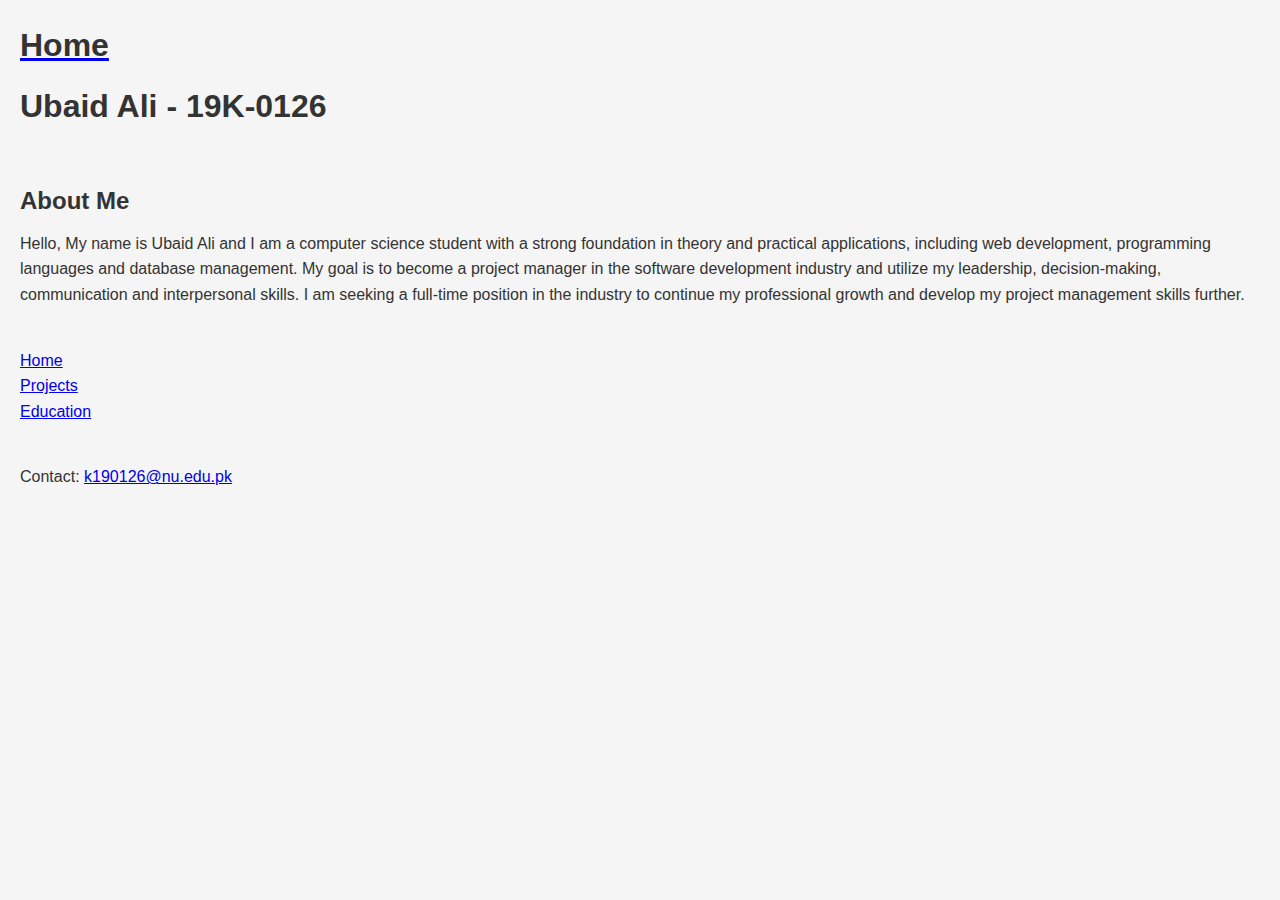
==== index.html @ ac206329 "Initial commit" ====
<!DOCTYPE html>
<html>
<head>
    <title>My Portfolio</title>
    <link rel="stylesheet" href="style.css">
    <script src="scripts/main.js"></script>

</head>
<body>
    <header>
        <a href="#index" id="home-link">
            <h1 class="heading">Home</h1>
        </a> 
        <h1>Ubaid Ali - 19K-0126</h1>
    </header>
    <section id="intro">
        <h2>About Me</h2>
        <p>Hello, My name is Ubaid Ali and I am a computer science student with a strong foundation in theory and practical applications, including web development, programming languages and database management. My goal is to become a project manager in the software development industry and utilize my leadership, decision-making, communication and interpersonal skills. I am seeking a full-time position in the industry to continue my professional growth and develop my project management skills further.</p>
    </section>
    <nav>
        <ul>
            <li><a href="index.html" id="home-link">Home</a></li>
            <li><a href="projects.html" id="projects-link">Projects</a></li>
            <li><a href="education.html" id="education-link">Education</a></li>
        </ul>
    </nav>
    
    <footer>
        <p>Contact: <a href="mailto:k190126@nu.edu.pk">k190126@nu.edu.pk</a></p>
    </footer>
</body>
</html>
---- style.css ----
/* Reset some default styles */
body, figure, h1, h2, h3, p, ul {
    margin: 0;
    padding: 0;
}

/* Set some basic styles for the website */
body {
    font-family: "Roboto", sans-serif;
    line-height: 1.6;
    background-color: #f5f5f5;
    color: #333;
    position: relative; /* Add position property */
}

header, nav, section, footer {
    padding: 20px;
}

h1, h2, h3 {
    margin-bottom: 10px;
    color: #333;
}

ul {
    list-style-type: none;
}

/* Style for the filter input in projects page */
#filterInput {
    margin-bottom: 10px;
    padding: 10px;
    width: 100%;
    background-color: #fff;
    border: none;
    border-radius: 5px;
    font-size: 16px;
    color: #333;
    outline: none;
    transition: background-color 0.3s ease;
}

#filterInput:hover,
#filterInput:focus {
    background-color: #f9f9f9;
}

/* Style for the project list items in projects page */
#projectList li {
    margin-bottom: 10px;
    background-color: #fff;
    border: 1px solid #ddd;
    border-radius: 5px;
    padding: 20px;
    transition: transform 0.3s ease;
    cursor: pointer;
}

#projectList li:hover {
    transform: scale(1.05);
    box-shadow: 0 0 10px rgba(0, 0, 0, 0.1);
}

/* Style for the education courses in education page */
#education ul li {
    margin-bottom: 20px;
    font-size: 18px;
    color: #777;
    font-weight: bold;
}

/* Style for the home, education, and project headings */
#homeHeading, #educationHeading, #projectsHeading {
    position: absolute;
    top: 20px;
    right: 40px;
    font-size: 18px;
    color: #333;
    cursor: pointer;
    opacity: 0.8;
    transition: opacity 0.3s ease;
}

#homeHeading:hover, #educationHeading:hover, #projectsHeading:hover {
    opacity: 1;
}

/* Additional styles for background images and animations */
body {
    background-image: url('background.jpg'); /* Add your background image URL */
    background-size: cover;
    background-position: center;
}

#homeHeading {
    background-color: #333;
    color: #fff;
    padding: 10px 20px;
    border-radius: 5px;
    transition: transform 0.3s ease;
}

#homeHeading:hover {
    transform: translateY(-5px);
}

#educationHeading {
    background-color: #fff;
    color: #333;
    padding: 10px 20px;
    border-radius: 5px;
    transition: transform 0.3s ease;
}

#educationHeading:hover {
    transform: translateY(-5px);
}

#projectsHeading {
    background-color: #f8c94e;
    color: #333;
    padding: 10px 20px;
    border-radius: 5px;
    transition: transform 0.3s ease;
}

#projectsHeading:hover
{
    transform: translateY(-5px);
    }
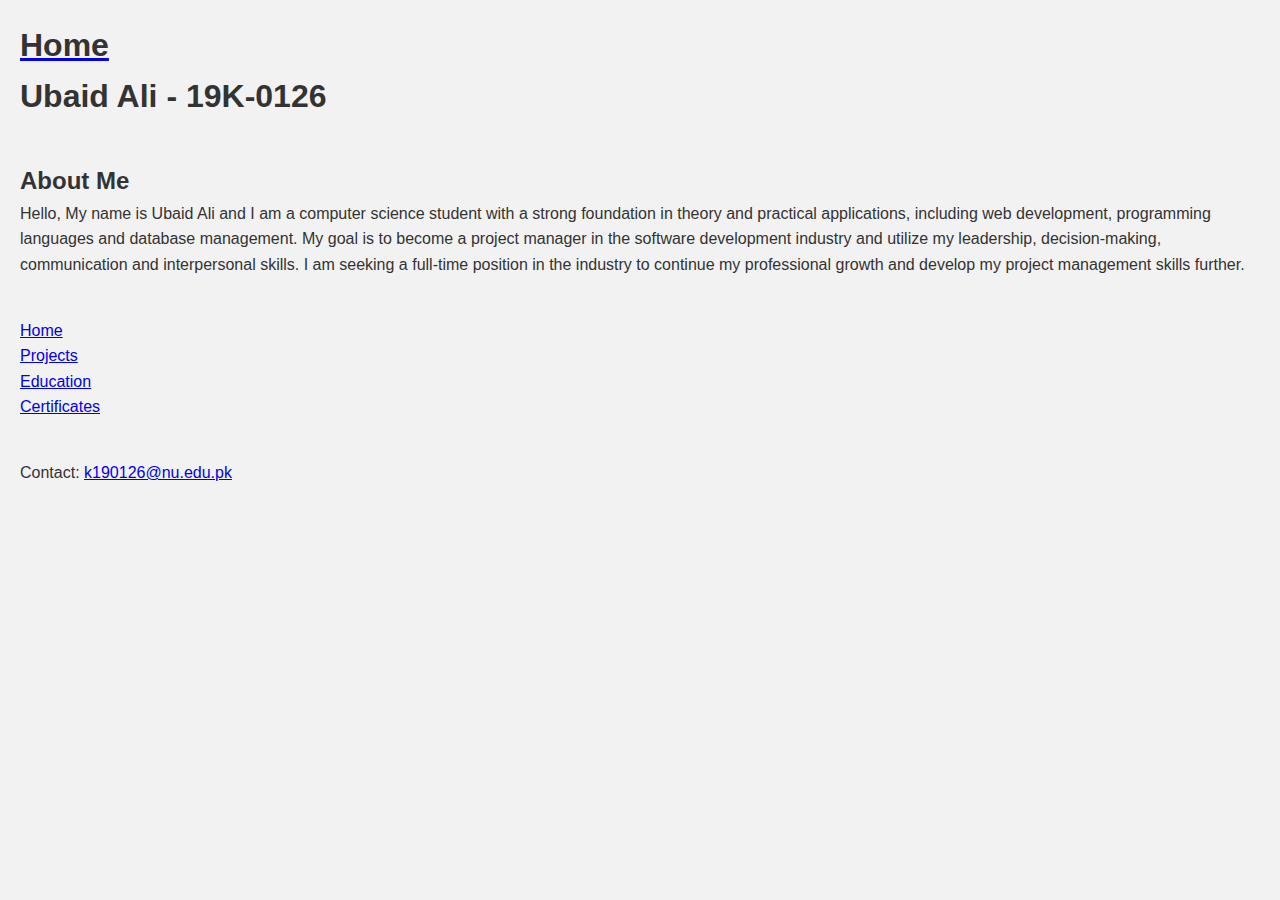
==== commit e116ca2a: "Added Certifications Page" ====
--- a/index.html
+++ b/index.html
@@ -22,6 +22,8 @@
             <li><a href="index.html" id="home-link">Home</a></li>
             <li><a href="projects.html" id="projects-link">Projects</a></li>
             <li><a href="education.html" id="education-link">Education</a></li>
+            <li><a href="certificates.html" id="cer-link">Certificates</a></li>
+
         </ul>
     </nav>
     
--- a/style.css
+++ b/style.css
@@ -127,4 +127,70 @@
 #projectsHeading:hover
 {
     transform: translateY(-5px);
-    }+    }
+/* Reset default styles */
+body, h1, h2, h3, p, ul, li {
+    margin: 0;
+    padding: 0;
+}
+
+/* Global styles */
+body {
+    font-family: Arial, sans-serif;
+    background-color: #f2f2f2;
+}
+
+.container {
+    max-width: 1200px;
+    margin: 0 auto;
+    padding: 20px;
+}
+
+.header {
+    background-color: #333;
+    color: #fff;
+    padding: 20px;
+}
+
+.nav {
+    background-color: #666;
+    padding: 10px;
+}
+
+.nav ul {
+    list-style-type: none;
+    margin: 0;
+    padding: 0;
+}
+
+.nav li {
+    display: inline;
+}
+
+.nav a {
+    color: #fff;
+    text-decoration: none;
+    padding: 10px;
+}
+
+.nav a:hover {
+    text-decoration: underline;
+}
+
+.section {
+    margin: 20px 0;
+    padding: 20px;
+    background-color: #fff;
+}
+
+.section h2 {
+    margin-bottom: 20px;
+}
+
+.section ul {
+    list-style-type: none;
+    margin: 0;
+    padding: 0;
+}
+
+.section li {
